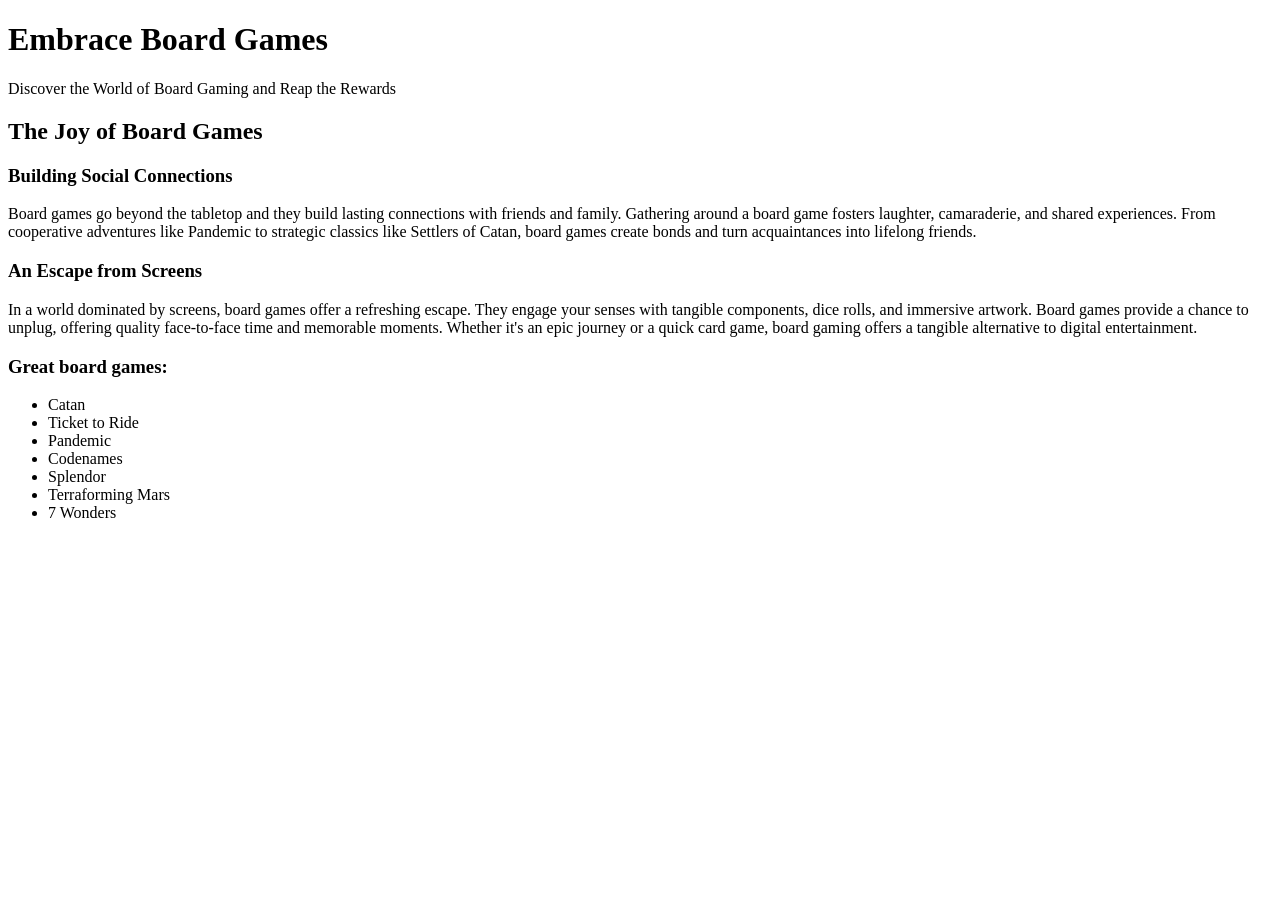
==== boardgames/boardgames.htm @ f6517668 "prefolio1.1" ====
<!DOCTYPE html>
<html lang="en">
<head>
    <meta charset="UTF-8">
    <meta name="viewport" content="width=device-width, initial-scale=1.0">
    <title>Board Games</title>
</head>
<body>
  <h1>  Embrace Board Games </h1>

Discover the World of Board Gaming and Reap the Rewards


<h2>The Joy of Board Games</h2>

<h3>Building Social Connections</h3>

Board games go beyond the tabletop and they build lasting connections with friends and family. Gathering around a board game fosters laughter, camaraderie, and shared experiences. From cooperative adventures like Pandemic to strategic classics like Settlers of Catan, board games create bonds and turn acquaintances into lifelong friends.


<h3>An Escape from Screens</h3>

In a world dominated by screens, board games offer a refreshing escape. They engage your senses with tangible components, dice rolls, and immersive artwork. Board games provide a chance to unplug, offering quality face-to-face time and memorable moments. Whether it's an epic journey or a quick card game, board gaming offers a tangible alternative to digital entertainment.

<h3>Great board games:</h3>
<ul>
    <li>Catan</li>
    <li>Ticket to Ride</li>
    <li>Pandemic</li>
    <li>Codenames</li>
    <li>Splendor</li>
    <li>Terraforming Mars</li>
    <li>7 Wonders</li>
</ul>

</body>
</html>
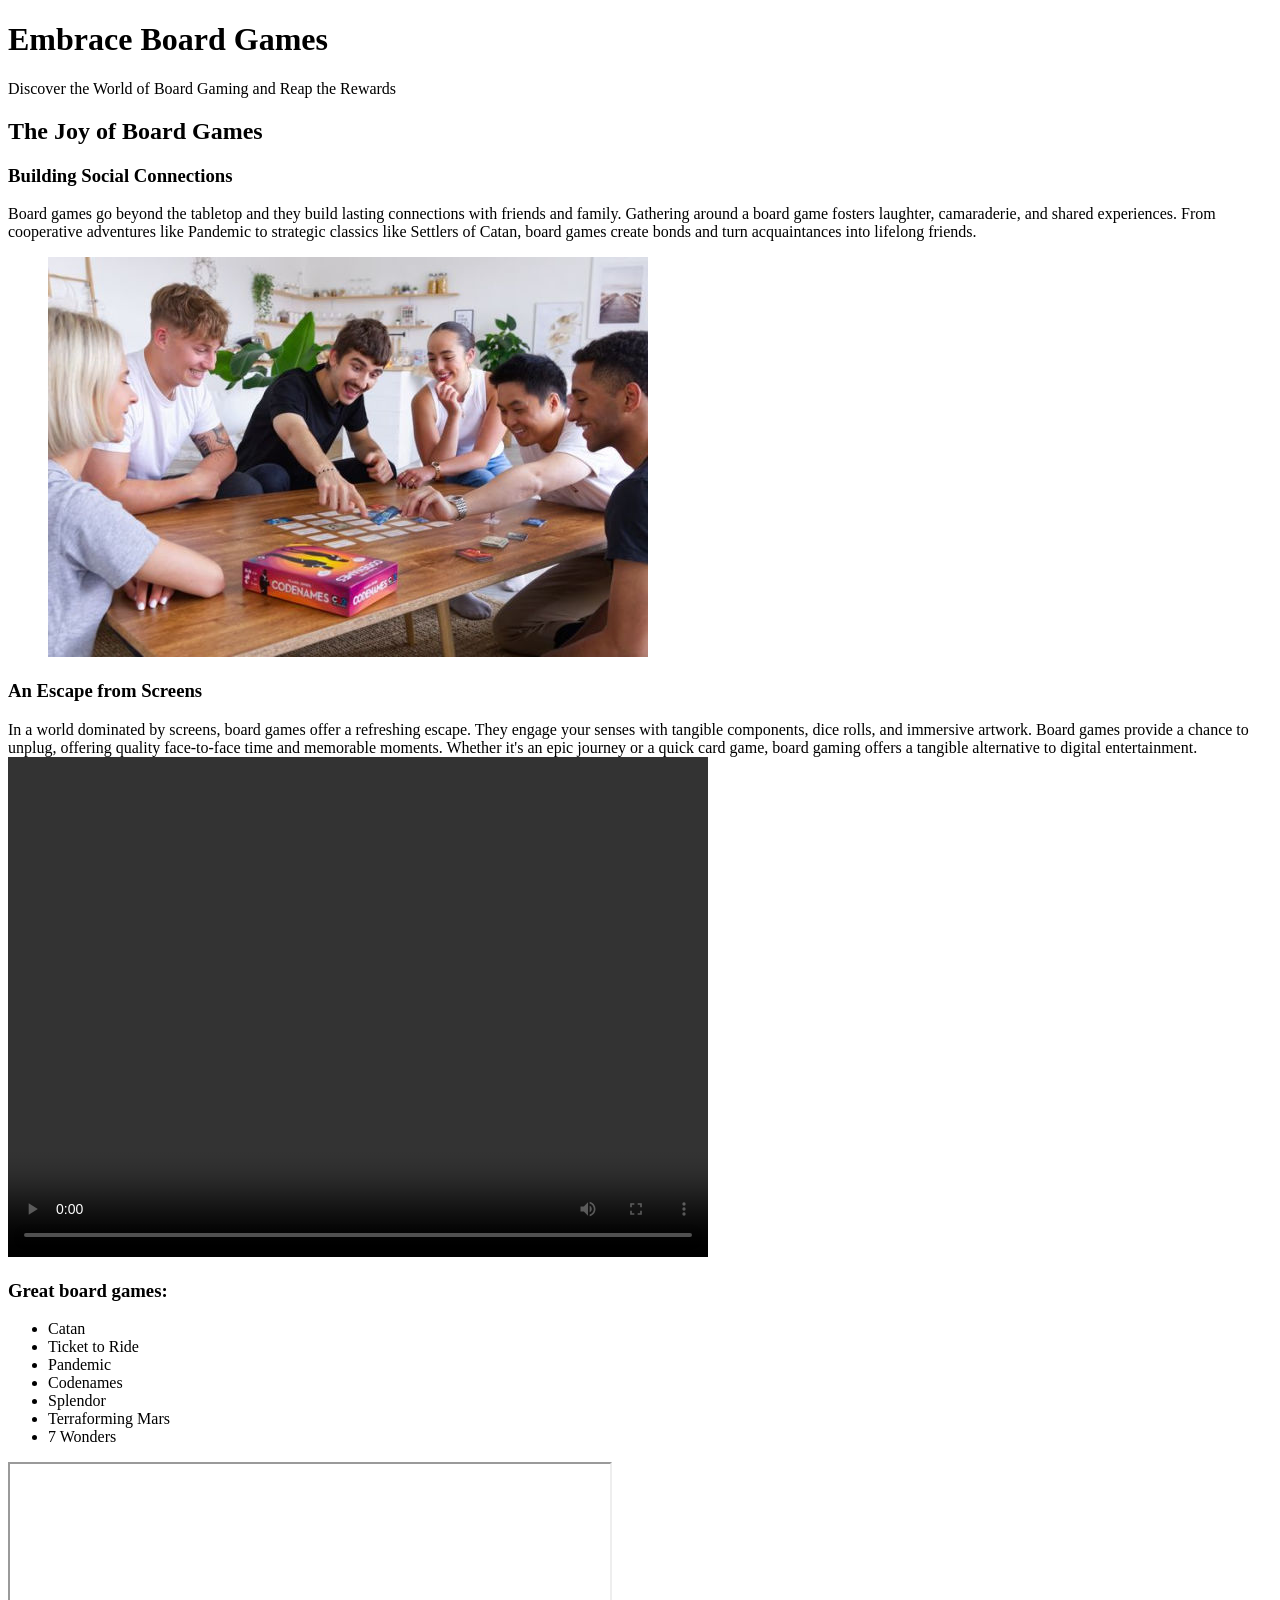
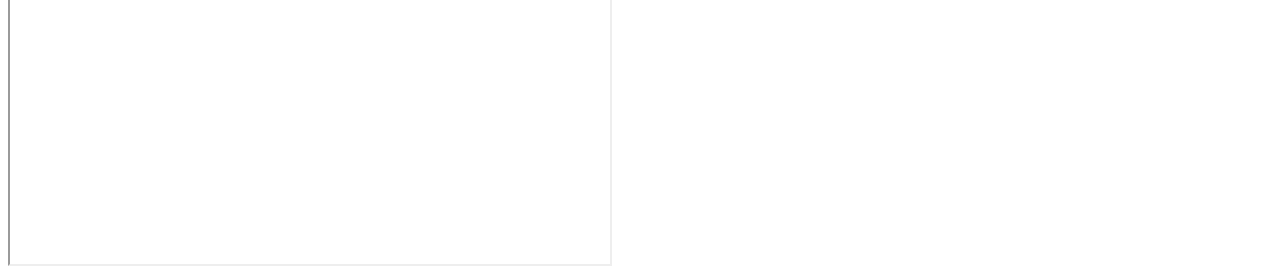
==== commit a34ce550: "boardgames2" ====
--- a/boardgames/boardgames.htm
+++ b/boardgames/boardgames.htm
@@ -17,10 +17,21 @@
 
 Board games go beyond the tabletop and they build lasting connections with friends and family. Gathering around a board game fosters laughter, camaraderie, and shared experiences. From cooperative adventures like Pandemic to strategic classics like Settlers of Catan, board games create bonds and turn acquaintances into lifelong friends.
 
+<div>
+<figure><img src="codenames.jpg" alt="codenamesfoto"></figure>
+</div>
+
 
 <h3>An Escape from Screens</h3>
 
 In a world dominated by screens, board games offer a refreshing escape. They engage your senses with tangible components, dice rolls, and immersive artwork. Board games provide a chance to unplug, offering quality face-to-face time and memorable moments. Whether it's an epic journey or a quick card game, board gaming offers a tangible alternative to digital entertainment.
+  <div>
+    <video width="700" height="500" controls>
+        <source src="playing.mp4" type="video/mp4">
+        <source src="playing.ogv" type="video/ogv">
+    </video>
+  </div>
+
 
 <h3>Great board games:</h3>
 <ul>
@@ -32,6 +43,6 @@
     <li>Terraforming Mars</li>
     <li>7 Wonders</li>
 </ul>
-
+<iframe width="600" height="400" src="https://www.youtube.com/embed/zQVHkl8oQEU" title="youtube"></iframe>
 </body>
 </html>
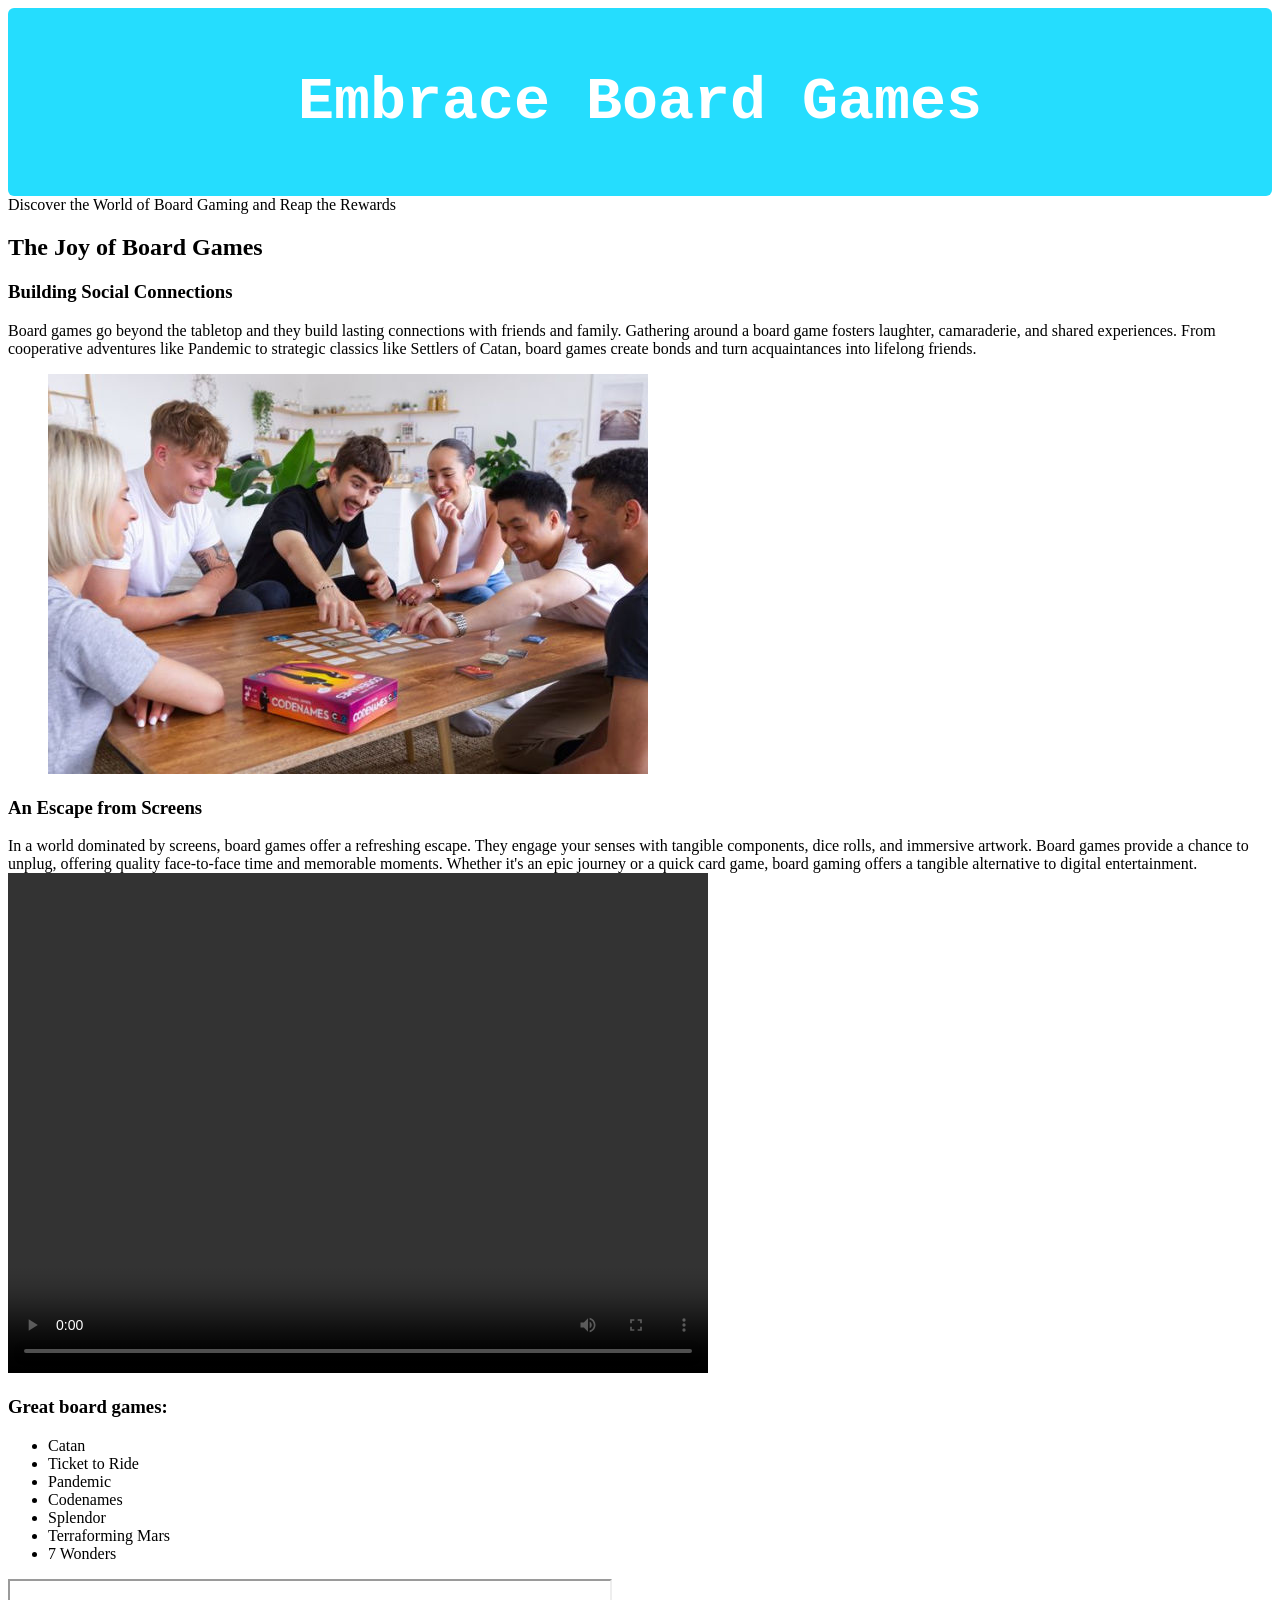
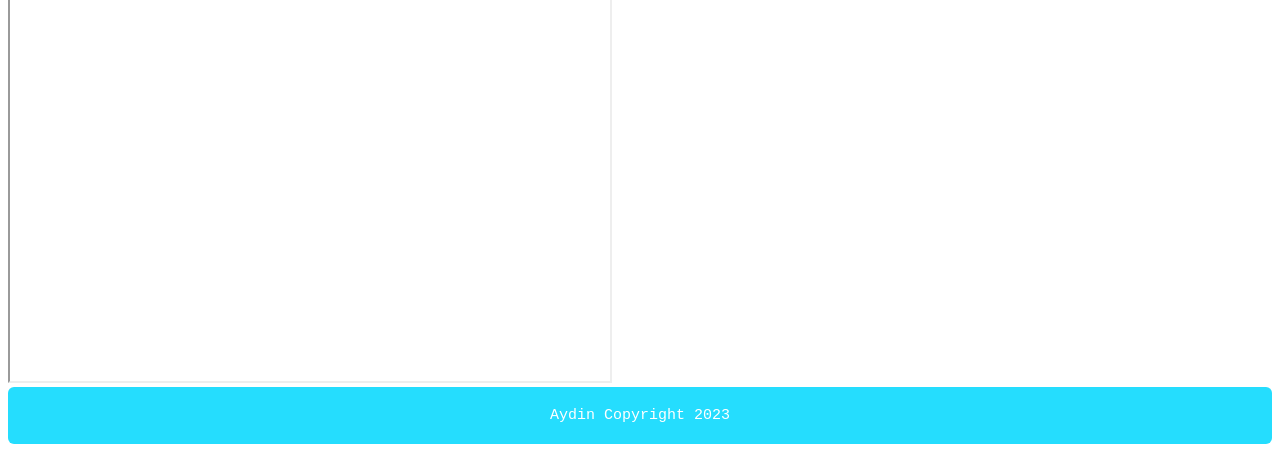
==== commit c3be06e8: "boardgames3" ====
--- a/boardgames/boardgames.htm
+++ b/boardgames/boardgames.htm
@@ -1,40 +1,53 @@
 <!DOCTYPE html>
 <html lang="en">
+
 <head>
-    <meta charset="UTF-8">
-    <meta name="viewport" content="width=device-width, initial-scale=1.0">
-    <title>Board Games</title>
+  <meta charset="UTF-8">
+  <meta name="viewport" content="width=device-width, initial-scale=1.0">
+  <link rel="stylesheet" href="boardgames.css">
+  <title>Board games</title>
+
+  <div style="font-family: 'Courier New', Courier, monospace"class="header">
+    <h1> Embrace Board Games </h1>
+  </div>
 </head>
+<style></style>
+
 <body>
-  <h1>  Embrace Board Games </h1>
-
-Discover the World of Board Gaming and Reap the Rewards
 
 
-<h2>The Joy of Board Games</h2>
-
-<h3>Building Social Connections</h3>
-
-Board games go beyond the tabletop and they build lasting connections with friends and family. Gathering around a board game fosters laughter, camaraderie, and shared experiences. From cooperative adventures like Pandemic to strategic classics like Settlers of Catan, board games create bonds and turn acquaintances into lifelong friends.
-
-<div>
-<figure><img src="codenames.jpg" alt="codenamesfoto"></figure>
-</div>
+  Discover the World of Board Gaming and Reap the Rewards
 
 
-<h3>An Escape from Screens</h3>
+  <h2>The Joy of Board Games</h2>
 
-In a world dominated by screens, board games offer a refreshing escape. They engage your senses with tangible components, dice rolls, and immersive artwork. Board games provide a chance to unplug, offering quality face-to-face time and memorable moments. Whether it's an epic journey or a quick card game, board gaming offers a tangible alternative to digital entertainment.
+  <h3>Building Social Connections</h3>
+
+  Board games go beyond the tabletop and they build lasting connections with friends and family. Gathering around a
+  board game fosters laughter, camaraderie, and shared experiences. From cooperative adventures like Pandemic to
+  strategic classics like Settlers of Catan, board games create bonds and turn acquaintances into lifelong friends.
+
+  <div>
+    <figure><img src="codenames.jpg" alt="codenamesfoto"></figure>
+  </div>
+
+
+  <h3>An Escape from Screens</h3>
+
+  In a world dominated by screens, board games offer a refreshing escape. They engage your senses with tangible
+  components, dice rolls, and immersive artwork. Board games provide a chance to unplug, offering quality face-to-face
+  time and memorable moments. Whether it's an epic journey or a quick card game, board gaming offers a tangible
+  alternative to digital entertainment.
   <div>
     <video width="700" height="500" controls>
-        <source src="playing.mp4" type="video/mp4">
-        <source src="playing.ogv" type="video/ogv">
+      <source src="playing.mp4" type="video/mp4">
+      <source src="playing.ogv" type="video/ogv">
     </video>
   </div>
 
 
-<h3>Great board games:</h3>
-<ul>
+  <h3>Great board games:</h3>
+  <ul>
     <li>Catan</li>
     <li>Ticket to Ride</li>
     <li>Pandemic</li>
@@ -42,7 +55,11 @@
     <li>Splendor</li>
     <li>Terraforming Mars</li>
     <li>7 Wonders</li>
-</ul>
-<iframe width="600" height="400" src="https://www.youtube.com/embed/zQVHkl8oQEU" title="youtube"></iframe>
+  </ul>
+  <iframe width="600" height="400" src="https://www.youtube.com/embed/zQVHkl8oQEU" title="youtube"></iframe>
+
+  <footer style="font-family: 'Courier New', Courier, monospace" class="footer">Aydin Copyright 2023</footer>
+
 </body>
+
 </html>
--- a/boardgames/boardgames.css
+++ b/boardgames/boardgames.css
@@ -0,0 +1,18 @@
+.header {
+    padding: 20px;
+    text-align: center;
+    background: #25ddfe;
+    color: white;
+    font-size: 30px;
+    border-radius: 6px;
+}
+
+
+.footer {
+    padding: 20px;
+    text-align: center;
+    background: #25ddfe ;
+    color: white;
+    font-size: 15px;
+    border-radius: 6px;
+}
